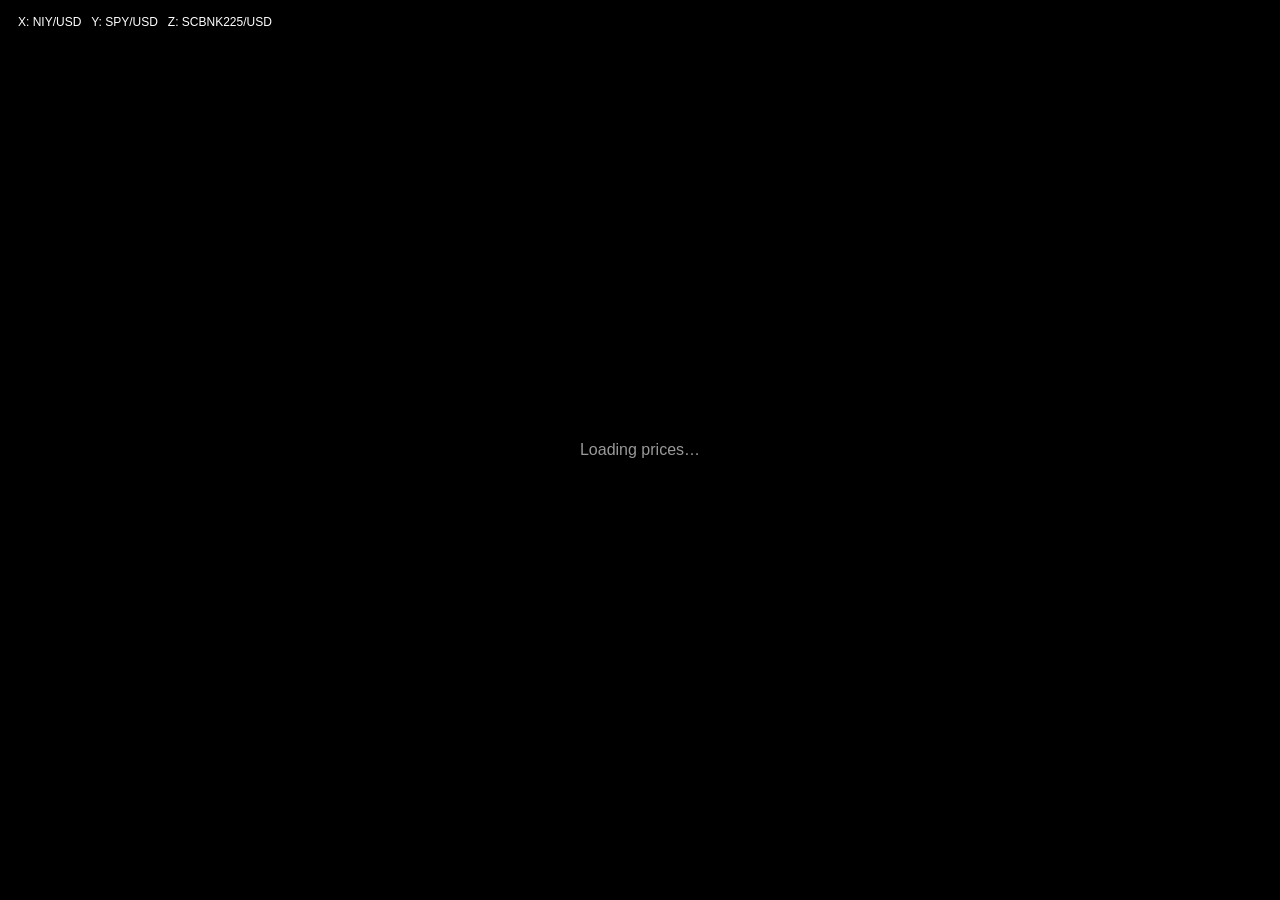
==== app/src/main/assets/chart.html @ 845e96a8 "Add Android 3D USD price-chart app with CI release pipeline Renders a Plotly 3D scatter inside a Web" ====
<!DOCTYPE html>
<html lang="en">
<head>
  <meta charset="UTF-8" />
  <meta name="viewport" content="width=device-width, initial-scale=1.0" />
  <title>XYZ 3D Charts</title>
  <style>
    html, body { margin: 0; padding: 0; height: 100%; background: #000; color: #fff; font-family: sans-serif; }
    #chart { width: 100vw; height: 100vh; }
    #legend {
      position: fixed; top: 8px; left: 8px;
      background: rgba(0,0,0,0.55); padding: 6px 10px; border-radius: 6px;
      font-size: 12px; line-height: 1.4;
    }
    #placeholder {
      display: flex; align-items: center; justify-content: center;
      height: 100%; opacity: 0.6;
    }
  </style>
  <script src="https://cdn.plot.ly/plotly-2.35.2.min.js" onload="window.__plotlyReady=true;window.__maybeRender&&window.__maybeRender();"></script>
</head>
<body>
  <div id="chart"><div id="placeholder">Loading prices…</div></div>
  <div id="legend">
    X: NIY/USD &nbsp; Y: SPY/USD &nbsp; Z: SCBNK225/USD
  </div>
  <script>
    let pendingPayload = null;

    function _draw(payload) {
      const { labels, niy, spy, scb } = payload;
      // Filter rows where any value is missing.
      const xs = [], ys = [], zs = [], texts = [];
      for (let i = 0; i < labels.length; i++) {
        if (niy[i] != null && spy[i] != null && scb[i] != null) {
          xs.push(niy[i]);
          ys.push(spy[i]);
          zs.push(scb[i]);
          texts.push(labels[i]);
        }
      }

      const colors = xs.map((_, i) => i / Math.max(1, xs.length - 1));

      const scatter = {
        type: 'scatter3d',
        mode: 'markers',
        x: xs, y: ys, z: zs,
        text: texts,
        hovertemplate:
          '%{text}<br>NIY/USD: %{x:.2f}<br>SPY/USD: %{y:.2f}<br>SCBNK225/USD: %{z:.4f}<extra></extra>',
        marker: {
          size: 4,
          color: colors,
          colorscale: 'Viridis',
          showscale: false,
          opacity: 0.9,
        },
      };

      const line = {
        type: 'scatter3d',
        mode: 'lines',
        x: xs, y: ys, z: zs,
        line: { color: '#ffd400', width: 3 },
        hoverinfo: 'skip',
        showlegend: false,
      };

      const layout = {
        paper_bgcolor: '#000',
        plot_bgcolor: '#000',
        font: { color: '#fff' },
        showlegend: false,
        margin: { l: 0, r: 0, t: 24, b: 0 },
        scene: {
          xaxis: { title: 'NIY/USD (USD)', color: '#fff', gridcolor: '#333', backgroundcolor: '#000', showbackground: true },
          yaxis: { title: 'SPY/USD (USD)', color: '#fff', gridcolor: '#333', backgroundcolor: '#000', showbackground: true },
          zaxis: { title: 'SCBNK225/USD (USD)', color: '#fff', gridcolor: '#333', backgroundcolor: '#000', showbackground: true },
          camera: { eye: { x: 1.6, y: 1.6, z: 1.0 } },
        },
      };

      const config = { responsive: true, displaylogo: false };

      const target = document.getElementById('chart');
      target.innerHTML = '';
      Plotly.newPlot(target, [scatter, line], layout, config);
    }

    function renderChart(payload) {
      pendingPayload = payload;
      _maybeRender();
    }

    function _maybeRender() {
      if (window.__plotlyReady && pendingPayload) {
        _draw(pendingPayload);
        pendingPayload = null;
      }
    }

    window.__maybeRender = _maybeRender;
    window.renderChart = renderChart;
  </script>
</body>
</html>
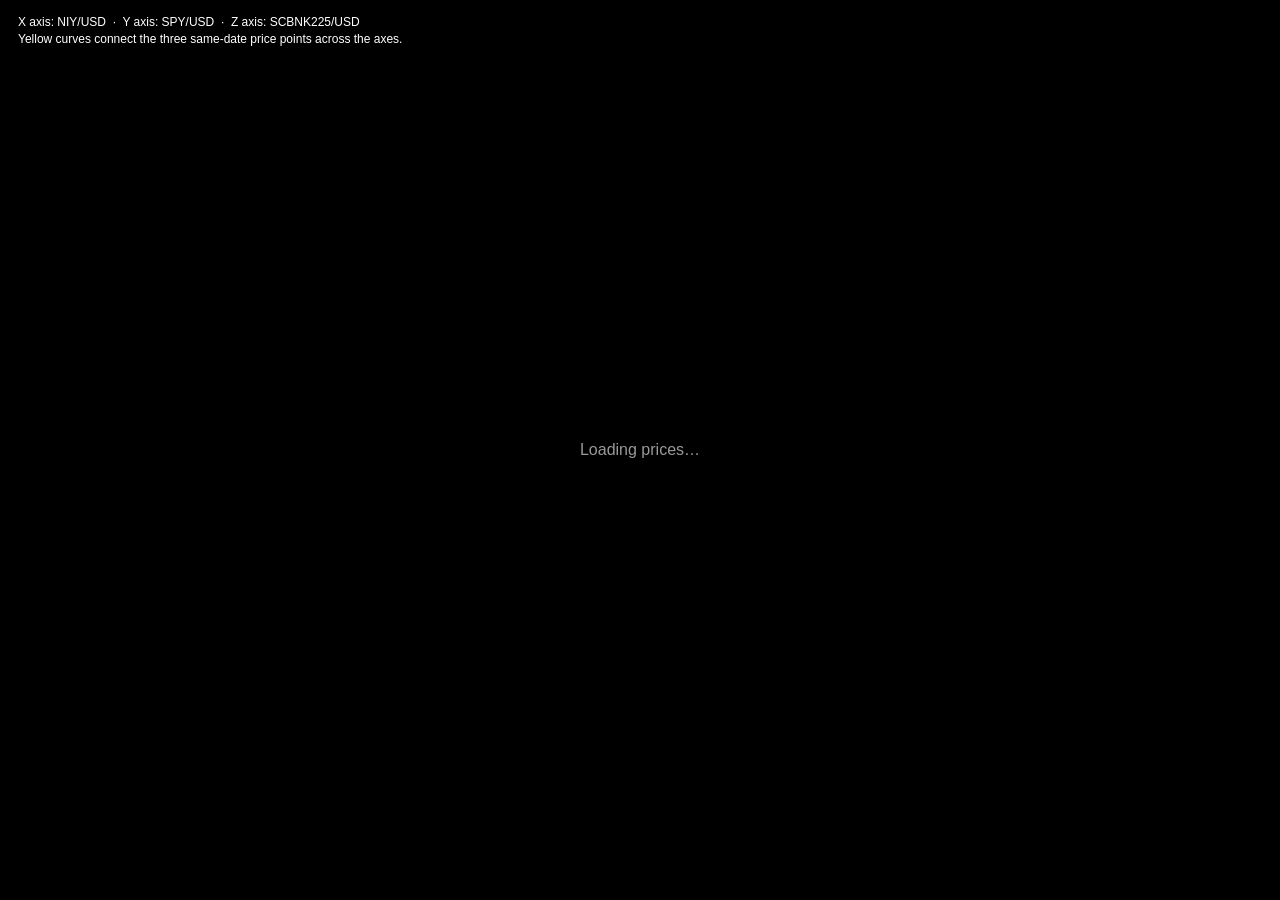
==== commit f16b0593: "Replot chart to match the sketch: per-axis dots + same-date curves The previous chart treated each d" ====
--- a/app/src/main/assets/chart.html
+++ b/app/src/main/assets/chart.html
@@ -22,48 +22,143 @@
 <body>
   <div id="chart"><div id="placeholder">Loading prices…</div></div>
   <div id="legend">
-    X: NIY/USD &nbsp; Y: SPY/USD &nbsp; Z: SCBNK225/USD
+    X axis: NIY/USD &nbsp;·&nbsp; Y axis: SPY/USD &nbsp;·&nbsp; Z axis: SCBNK225/USD<br>
+    Yellow curves connect the three same-date price points across the axes.
   </div>
   <script>
     let pendingPayload = null;
 
+    // Sample N evenly spaced indices from [0, length-1].
+    function _sampleIndices(length, n) {
+      if (length <= n) return Array.from({ length }, (_, i) => i);
+      const step = (length - 1) / (n - 1);
+      const out = new Set();
+      for (let i = 0; i < n; i++) out.add(Math.round(i * step));
+      return [...out].sort((a, b) => a - b);
+    }
+
+    // Build a smooth 3-point curve A→B→C using a quadratic Bezier, with the
+    // midpoint between A and C as the control point pulled toward B. Returns
+    // an interpolated polyline of `steps` segments.
+    function _curveThroughThree(a, b, c, steps) {
+      // Use B as the control point so the curve actually passes near B.
+      // For a true 3-point pass-through, fit a quadratic Lagrange interpolant.
+      // Lagrange basis with t=0->A, t=0.5->B, t=1->C:
+      //   L0(t) = 2(t-0.5)(t-1)
+      //   L1(t) = -4 t (t-1)
+      //   L2(t) = 2 t (t-0.5)
+      const out = [];
+      for (let i = 0; i <= steps; i++) {
+        const t = i / steps;
+        const l0 = 2 * (t - 0.5) * (t - 1);
+        const l1 = -4 * t * (t - 1);
+        const l2 = 2 * t * (t - 0.5);
+        out.push([
+          l0 * a[0] + l1 * b[0] + l2 * c[0],
+          l0 * a[1] + l1 * b[1] + l2 * c[1],
+          l0 * a[2] + l1 * b[2] + l2 * c[2],
+        ]);
+      }
+      return out;
+    }
+
     function _draw(payload) {
       const { labels, niy, spy, scb } = payload;
-      // Filter rows where any value is missing.
-      const xs = [], ys = [], zs = [], texts = [];
+
+      // Keep only rows where all three values are present.
+      const idx = [];
       for (let i = 0; i < labels.length; i++) {
-        if (niy[i] != null && spy[i] != null && scb[i] != null) {
-          xs.push(niy[i]);
-          ys.push(spy[i]);
-          zs.push(scb[i]);
-          texts.push(labels[i]);
+        if (niy[i] != null && spy[i] != null && scb[i] != null) idx.push(i);
+      }
+
+      const niyVals = idx.map(i => niy[i]);
+      const spyVals = idx.map(i => spy[i]);
+      const scbVals = idx.map(i => scb[i]);
+      const dateLabels = idx.map(i => labels[i]);
+
+      const zerosNiy = niyVals.map(() => 0);
+      const zerosSpy = spyVals.map(() => 0);
+      const zerosScb = scbVals.map(() => 0);
+
+      // Red dots on each axis (price markers per ticker, one per date).
+      const niyDots = {
+        type: 'scatter3d', mode: 'markers',
+        x: niyVals, y: zerosNiy, z: zerosNiy,
+        text: dateLabels,
+        name: 'NIY/USD',
+        hovertemplate: '%{text}<br>NIY/USD: %{x:.2f}<extra></extra>',
+        marker: { size: 4, color: '#ff3838' },
+      };
+      const spyDots = {
+        type: 'scatter3d', mode: 'markers',
+        x: zerosSpy, y: spyVals, z: zerosSpy,
+        text: dateLabels,
+        name: 'SPY/USD',
+        hovertemplate: '%{text}<br>SPY/USD: %{y:.2f}<extra></extra>',
+        marker: { size: 4, color: '#ff3838' },
+      };
+      const scbDots = {
+        type: 'scatter3d', mode: 'markers',
+        x: zerosScb, y: zerosScb, z: scbVals,
+        text: dateLabels,
+        name: 'SCBNK225/USD',
+        hovertemplate: '%{text}<br>SCBNK225/USD: %{z:.4f}<extra></extra>',
+        marker: { size: 4, color: '#ff3838' },
+      };
+
+      // Sample ~26 dates (≈ every 2 weeks of a 1y daily series) so the chart
+      // is readable. All other dates still show as red axis markers above.
+      const sample = _sampleIndices(idx.length, Math.min(26, idx.length));
+      const xs = [], ys = [], zs = [], cs = [], curveText = [];
+      const STEPS = 24;
+      sample.forEach((k, kk) => {
+        const a = [niyVals[k], 0, 0];
+        const b = [0, spyVals[k], 0];
+        const c = [0, 0, scbVals[k]];
+        const pts = _curveThroughThree(a, b, c, STEPS);
+        const t = kk / Math.max(1, sample.length - 1);
+        for (const p of pts) {
+          xs.push(p[0]); ys.push(p[1]); zs.push(p[2]); cs.push(t);
+          curveText.push(dateLabels[k]);
         }
-      }
-
-      const colors = xs.map((_, i) => i / Math.max(1, xs.length - 1));
-
-      const scatter = {
-        type: 'scatter3d',
-        mode: 'markers',
+        // Insert a break between curves so they are not connected.
+        xs.push(null); ys.push(null); zs.push(null); cs.push(null);
+        curveText.push('');
+      });
+
+      const curves = {
+        type: 'scatter3d', mode: 'lines',
         x: xs, y: ys, z: zs,
-        text: texts,
-        hovertemplate:
-          '%{text}<br>NIY/USD: %{x:.2f}<br>SPY/USD: %{y:.2f}<br>SCBNK225/USD: %{z:.4f}<extra></extra>',
-        marker: {
-          size: 4,
-          color: colors,
-          colorscale: 'Viridis',
-          showscale: false,
-          opacity: 0.9,
+        text: curveText,
+        name: 'same-date curves',
+        hovertemplate: '%{text}<extra></extra>',
+        line: {
+          color: cs,
+          colorscale: [[0, '#fff200'], [1, '#ff8a00']],
+          width: 3,
         },
-      };
-
-      const line = {
-        type: 'scatter3d',
-        mode: 'lines',
-        x: xs, y: ys, z: zs,
-        line: { color: '#ffd400', width: 3 },
-        hoverinfo: 'skip',
+        showlegend: false,
+      };
+
+      // Mark the three corner points of each sampled date as larger yellow dots
+      // so the curves' anchor points are visible (matches the sketch).
+      const anchorX = [], anchorY = [], anchorZ = [], anchorText = [];
+      sample.forEach(k => {
+        anchorX.push(niyVals[k], 0, 0);
+        anchorY.push(0, spyVals[k], 0);
+        anchorZ.push(0, 0, scbVals[k]);
+        anchorText.push(
+          dateLabels[k] + ' · NIY/USD ' + niyVals[k].toFixed(2),
+          dateLabels[k] + ' · SPY/USD ' + spyVals[k].toFixed(2),
+          dateLabels[k] + ' · SCBNK225/USD ' + scbVals[k].toFixed(4),
+        );
+      });
+      const anchors = {
+        type: 'scatter3d', mode: 'markers',
+        x: anchorX, y: anchorY, z: anchorZ,
+        text: anchorText,
+        hovertemplate: '%{text}<extra></extra>',
+        marker: { size: 5, color: '#ff3838' },
         showlegend: false,
       };
 
@@ -74,10 +169,11 @@
         showlegend: false,
         margin: { l: 0, r: 0, t: 24, b: 0 },
         scene: {
-          xaxis: { title: 'NIY/USD (USD)', color: '#fff', gridcolor: '#333', backgroundcolor: '#000', showbackground: true },
-          yaxis: { title: 'SPY/USD (USD)', color: '#fff', gridcolor: '#333', backgroundcolor: '#000', showbackground: true },
-          zaxis: { title: 'SCBNK225/USD (USD)', color: '#fff', gridcolor: '#333', backgroundcolor: '#000', showbackground: true },
+          xaxis: { title: 'NIY/USD (USD)', color: '#1e90ff', gridcolor: '#222', zerolinecolor: '#1e90ff', backgroundcolor: '#000', showbackground: true },
+          yaxis: { title: 'SPY/USD (USD)', color: '#1e90ff', gridcolor: '#222', zerolinecolor: '#1e90ff', backgroundcolor: '#000', showbackground: true },
+          zaxis: { title: 'SCBNK225/USD (USD)', color: '#1e90ff', gridcolor: '#222', zerolinecolor: '#1e90ff', backgroundcolor: '#000', showbackground: true },
           camera: { eye: { x: 1.6, y: 1.6, z: 1.0 } },
+          aspectmode: 'cube',
         },
       };
 
@@ -85,7 +181,7 @@
 
       const target = document.getElementById('chart');
       target.innerHTML = '';
-      Plotly.newPlot(target, [scatter, line], layout, config);
+      Plotly.newPlot(target, [niyDots, spyDots, scbDots, curves, anchors], layout, config);
     }
 
     function renderChart(payload) {
